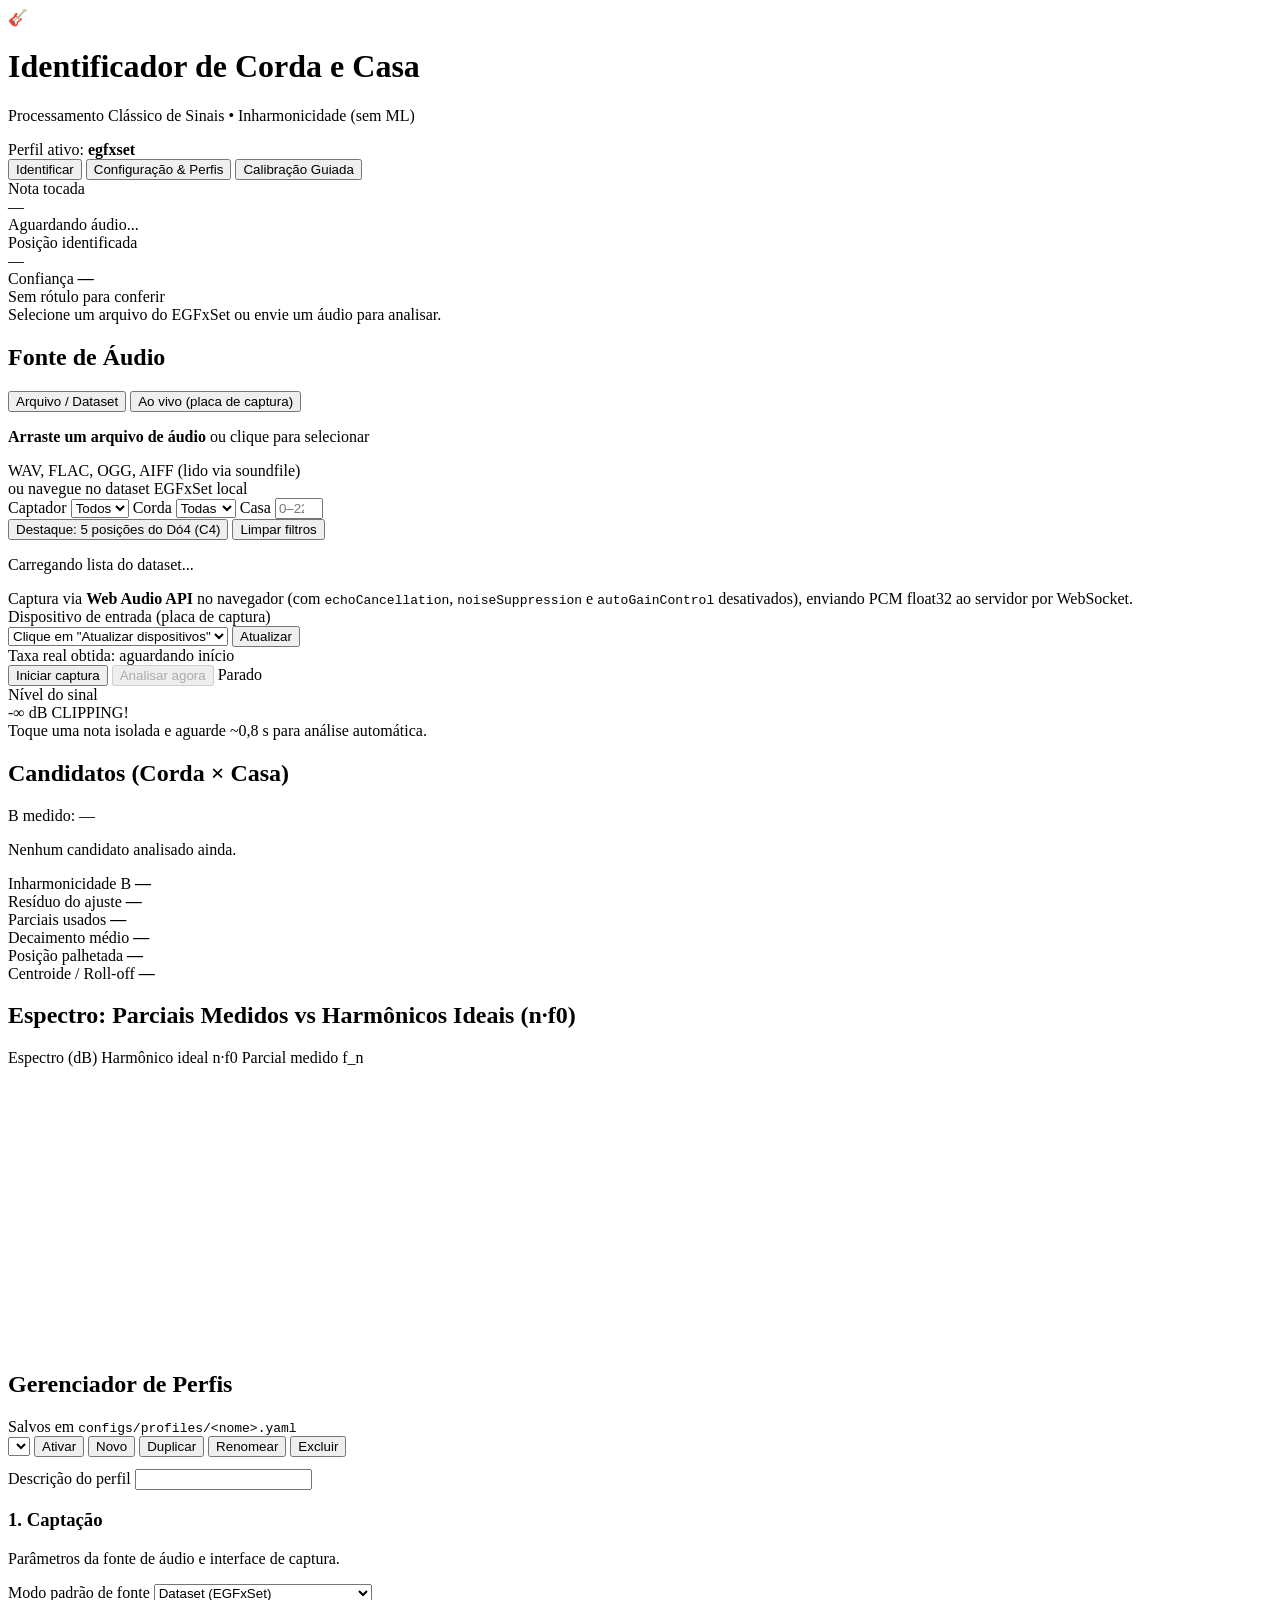
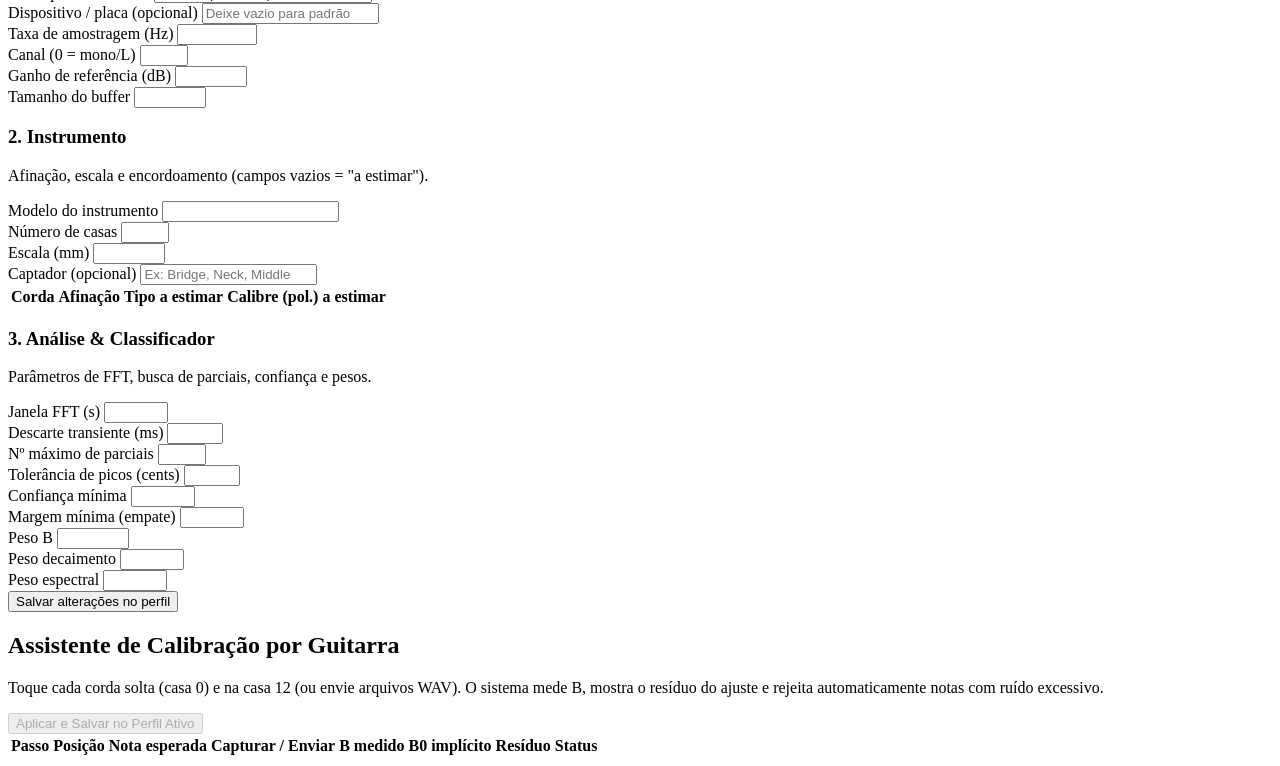
==== src/guitar_string_identifier/web/static/index.html @ 2b8374c4 "feat: implementa backend FastAPI/WebSocket e interface web em pt-BR com Web Audio API" ====
<!DOCTYPE html>
<html lang="pt-BR">
<head>
  <meta charset="UTF-8" />
  <meta name="viewport" content="width=device-width, initial-scale=1.0" />
  <title>Identificador de Corda e Casa de Guitarra</title>
  <link rel="stylesheet" href="/static/styles.css" />
</head>
<body>
  <header class="topbar">
    <div class="brand">
      <div class="brand-icon">🎸</div>
      <div>
        <h1>Identificador de Corda e Casa</h1>
        <p class="subtitle">Processamento Clássico de Sinais • Inharmonicidade (sem ML)</p>
      </div>
    </div>

    <div class="topbar-right">
      <div class="active-profile-pill" title="Perfil de guitarra atualmente ativo">
        <span class="pill-label">Perfil ativo:</span>
        <strong id="activeProfileBadge">egfxset</strong>
        <span id="calibrationBadge" class="cal-dot" title="Status da calibração"></span>
      </div>

      <nav class="tabs" role="tablist">
        <button class="tab-btn active" data-tab="identify" role="tab">Identificar</button>
        <button class="tab-btn" data-tab="config" role="tab">Configuração &amp; Perfis</button>
        <button class="tab-btn" data-tab="calibrate" role="tab">Calibração Guiada</button>
      </nav>
    </div>
  </header>

  <main class="container">
    <!-- ==================== ABA 1: IDENTIFICAR ==================== -->
    <section id="tab-identify" class="tab-panel active">
      <!-- Quadro grande e central de resultado -->
      <div class="hero-card" id="resultHero">
        <div class="hero-main">
          <div class="hero-note-wrap">
            <span class="hero-label">Nota tocada</span>
            <div class="hero-note" id="resNote">—</div>
            <div class="hero-f0" id="resF0">Aguardando áudio...</div>
          </div>

          <div class="hero-pos-wrap">
            <span class="hero-label">Posição identificada</span>
            <div class="hero-position" id="resPosition">—</div>
            <div class="confidence-wrap">
              <div class="confidence-header">
                <span>Confiança</span>
                <strong id="resConfidenceText">—</strong>
              </div>
              <div class="progress-bar">
                <div class="progress-fill" id="resConfidenceBar" style="width: 0%"></div>
              </div>
            </div>
          </div>
        </div>

        <!-- Conferência de acerto (Ground Truth) -->
        <div class="gt-box gt-neutral" id="gtBox">
          <div class="gt-status" id="gtStatus">Sem rótulo para conferir</div>
          <div class="gt-details" id="gtDetails">
            Selecione um arquivo do EGFxSet ou envie um áudio para analisar.
          </div>
        </div>
      </div>

      <!-- Grid principal: Entrada à esquerda, Candidatos + Espectro à direita -->
      <div class="grid-two">
        <!-- Painel de entrada -->
        <div class="card">
          <div class="card-header">
            <h2>Fonte de Áudio</h2>
            <div class="mode-switch">
              <button class="mode-btn active" data-mode="file">Arquivo / Dataset</button>
              <button class="mode-btn" data-mode="live">Ao vivo (placa de captura)</button>
            </div>
          </div>

          <!-- Modo Arquivo / Dataset -->
          <div id="mode-file" class="mode-panel active">
            <div class="upload-zone" id="uploadZone">
              <input type="file" id="audioFileInput" accept=".wav,.flac,.ogg,.aiff,.aif,audio/*" hidden />
              <p><strong>Arraste um arquivo de áudio</strong> ou clique para selecionar</p>
              <span class="hint">WAV, FLAC, OGG, AIFF (lido via soundfile)</span>
            </div>

            <div class="divider"><span>ou navegue no dataset EGFxSet local</span></div>

            <div class="dataset-controls">
              <div class="filter-row">
                <label>
                  Captador
                  <select id="filterPickup">
                    <option value="">Todos</option>
                  </select>
                </label>
                <label>
                  Corda
                  <select id="filterString">
                    <option value="">Todas</option>
                    <option value="1">1 (E4)</option>
                    <option value="2">2 (B3)</option>
                    <option value="3">3 (G3)</option>
                    <option value="4">4 (D3)</option>
                    <option value="5">5 (A2)</option>
                    <option value="6">6 (E2)</option>
                  </select>
                </label>
                <label>
                  Casa
                  <input type="number" id="filterFret" min="0" max="22" placeholder="0–22" />
                </label>
              </div>
              <div class="quick-actions">
                <button type="button" class="btn btn-secondary btn-sm" id="btnShowC4">
                  Destaque: 5 posições do Dó4 (C4)
                </button>
                <button type="button" class="btn btn-ghost btn-sm" id="btnClearFilters">
                  Limpar filtros
                </button>
                <span class="dataset-count" id="datasetCount"></span>
              </div>
            </div>

            <div class="dataset-list" id="datasetList">
              <p class="muted">Carregando lista do dataset...</p>
            </div>
          </div>

          <!-- Modo Ao Vivo -->
          <div id="mode-live" class="mode-panel">
            <div class="info-banner">
              Captura via <strong>Web Audio API</strong> no navegador (com
              <code>echoCancellation</code>, <code>noiseSuppression</code> e
              <code>autoGainControl</code> desativados), enviando PCM float32 ao servidor por WebSocket.
            </div>

            <div class="form-group">
              <label for="audioDeviceSelect">Dispositivo de entrada (placa de captura)</label>
              <div class="inline-row">
                <select id="audioDeviceSelect">
                  <option value="">Clique em "Atualizar dispositivos"</option>
                </select>
                <button type="button" class="btn btn-secondary" id="btnRefreshDevices">
                  Atualizar
                </button>
              </div>
              <span class="hint" id="liveSampleRateInfo">Taxa real obtida: aguardando início</span>
            </div>

            <div class="live-controls">
              <button type="button" class="btn btn-primary" id="btnLiveToggle">
                Iniciar captura
              </button>
              <button type="button" class="btn btn-secondary" id="btnLiveAnalyzeNow" disabled>
                Analisar agora
              </button>
              <span class="live-status" id="liveStatus">Parado</span>
            </div>

            <div class="meter-card">
              <div class="meter-header">
                <span>Nível do sinal</span>
                <div>
                  <span id="meterDb">-∞ dB</span>
                  <span id="clippingBadge" class="clip-badge hidden">CLIPPING!</span>
                </div>
              </div>
              <div class="meter-track">
                <div class="meter-fill" id="meterFill" style="width: 0%"></div>
              </div>
              <span class="hint">Toque uma nota isolada e aguarde ~0,8 s para análise automática.</span>
            </div>
          </div>
        </div>

        <!-- Painel de Candidatos e Características -->
        <div class="card">
          <div class="card-header">
            <h2>Candidatos (Corda × Casa)</h2>
            <span class="hint" id="bSummary">B medido: —</span>
          </div>

          <div id="candidatesList" class="candidates-list">
            <p class="muted">Nenhum candidato analisado ainda.</p>
          </div>

          <div class="features-grid" id="featuresGrid">
            <div class="feat-item">
              <span class="feat-label">Inharmonicidade B</span>
              <strong id="featB">—</strong>
            </div>
            <div class="feat-item">
              <span class="feat-label">Resíduo do ajuste</span>
              <strong id="featRes">—</strong>
            </div>
            <div class="feat-item">
              <span class="feat-label">Parciais usados</span>
              <strong id="featPartials">—</strong>
            </div>
            <div class="feat-item">
              <span class="feat-label">Decaimento médio</span>
              <strong id="featDecay">—</strong>
            </div>
            <div class="feat-item">
              <span class="feat-label">Posição palhetada</span>
              <strong id="featPluck">—</strong>
            </div>
            <div class="feat-item">
              <span class="feat-label">Centroide / Roll-off</span>
              <strong id="featSpectral">—</strong>
            </div>
          </div>
        </div>
      </div>

      <!-- Gráfico de espectro -->
      <div class="card">
        <div class="card-header">
          <h2>Espectro: Parciais Medidos vs Harmônicos Ideais (n·f0)</h2>
          <div class="legend">
            <span class="legend-item"><i class="dot dot-spec"></i> Espectro (dB)</span>
            <span class="legend-item"><i class="dot dot-ideal"></i> Harmônico ideal n·f0</span>
            <span class="legend-item"><i class="dot dot-meas"></i> Parcial medido f_n</span>
          </div>
        </div>
        <canvas id="spectrumCanvas" width="1100" height="280"></canvas>
      </div>
    </section>

    <!-- ==================== ABA 2: CONFIGURAÇÃO & PERFIS ==================== -->
    <section id="tab-config" class="tab-panel">
      <div class="card">
        <div class="card-header">
          <h2>Gerenciador de Perfis</h2>
          <span class="hint">Salvos em <code>configs/profiles/&lt;nome&gt;.yaml</code></span>
        </div>

        <div class="profile-toolbar">
          <select id="profileSelect"></select>
          <button type="button" class="btn btn-primary" id="btnActivateProfile">Ativar</button>
          <button type="button" class="btn btn-secondary" id="btnNewProfile">Novo</button>
          <button type="button" class="btn btn-secondary" id="btnDuplicateProfile">Duplicar</button>
          <button type="button" class="btn btn-secondary" id="btnRenameProfile">Renomear</button>
          <button type="button" class="btn btn-danger" id="btnDeleteProfile">Excluir</button>
        </div>

        <div class="form-group" style="margin-top: 12px">
          <label for="cfgDescription">Descrição do perfil</label>
          <input type="text" id="cfgDescription" />
        </div>
      </div>

      <form id="configForm" class="config-grid">
        <!-- Bloco 1: Captação -->
        <div class="card">
          <h3>1. Captação</h3>
          <p class="hint">Parâmetros da fonte de áudio e interface de captura.</p>

          <div class="form-group">
            <label for="cfgSourceMode">Modo padrão de fonte</label>
            <select id="cfgSourceMode">
              <option value="dataset">Dataset (EGFxSet)</option>
              <option value="file">Arquivo local</option>
              <option value="live_browser">Ao vivo (navegador / Web Audio)</option>
              <option value="live_server">Ao vivo (servidor / sounddevice)</option>
            </select>
          </div>

          <div class="form-group">
            <label for="cfgDeviceName">Dispositivo / placa (opcional)</label>
            <input type="text" id="cfgDeviceName" placeholder="Deixe vazio para padrão" />
          </div>

          <div class="form-row-2">
            <div class="form-group">
              <label for="cfgSampleRate">Taxa de amostragem (Hz)</label>
              <input type="number" id="cfgSampleRate" min="8000" max="192000" step="1000" required />
            </div>
            <div class="form-group">
              <label for="cfgChannel">Canal (0 = mono/L)</label>
              <input type="number" id="cfgChannel" min="0" max="32" required />
            </div>
          </div>

          <div class="form-row-2">
            <div class="form-group">
              <label for="cfgGain">Ganho de referência (dB)</label>
              <input type="number" id="cfgGain" min="-60" max="60" step="0.5" required />
            </div>
            <div class="form-group">
              <label for="cfgBufferSize">Tamanho do buffer</label>
              <input type="number" id="cfgBufferSize" min="256" max="65536" step="256" required />
            </div>
          </div>
        </div>

        <!-- Bloco 2: Instrumento -->
        <div class="card">
          <h3>2. Instrumento</h3>
          <p class="hint">Afinação, escala e encordoamento (campos vazios = "a estimar").</p>

          <div class="form-group">
            <label for="cfgModelName">Modelo do instrumento</label>
            <input type="text" id="cfgModelName" required />
          </div>

          <div class="form-row-2">
            <div class="form-group">
              <label for="cfgNumFrets">Número de casas</label>
              <input type="number" id="cfgNumFrets" min="12" max="27" required />
            </div>
            <div class="form-group">
              <label for="cfgScaleMm">Escala (mm)</label>
              <input type="number" id="cfgScaleMm" min="500" max="800" step="0.5" required />
            </div>
          </div>

          <div class="form-group">
            <label for="cfgPickup">Captador (opcional)</label>
            <input type="text" id="cfgPickup" placeholder="Ex: Bridge, Neck, Middle" />
          </div>

          <div class="strings-table-wrap">
            <table class="strings-table">
              <thead>
                <tr>
                  <th>Corda</th>
                  <th>Afinação</th>
                  <th>Tipo <span class="badge-est">a estimar</span></th>
                  <th>Calibre (pol.) <span class="badge-est">a estimar</span></th>
                </tr>
              </thead>
              <tbody id="cfgStringsBody"></tbody>
            </table>
          </div>
        </div>

        <!-- Bloco 3: Análise -->
        <div class="card">
          <h3>3. Análise &amp; Classificador</h3>
          <p class="hint">Parâmetros de FFT, busca de parciais, confiança e pesos.</p>

          <div class="form-row-2">
            <div class="form-group">
              <label for="cfgWindowSec">Janela FFT (s)</label>
              <input type="number" id="cfgWindowSec" min="0.2" max="3.0" step="0.05" required />
            </div>
            <div class="form-group">
              <label for="cfgTransientMs">Descarte transiente (ms)</label>
              <input type="number" id="cfgTransientMs" min="0" max="300" step="5" required />
            </div>
          </div>

          <div class="form-row-2">
            <div class="form-group">
              <label for="cfgMaxPartials">Nº máximo de parciais</label>
              <input type="number" id="cfgMaxPartials" min="4" max="25" required />
            </div>
            <div class="form-group">
              <label for="cfgPeakTol">Tolerância de picos (cents)</label>
              <input type="number" id="cfgPeakTol" min="5" max="120" step="1" required />
            </div>
          </div>

          <div class="form-row-2">
            <div class="form-group">
              <label for="cfgMinConf">Confiança mínima</label>
              <input type="number" id="cfgMinConf" min="0" max="1" step="0.05" required />
            </div>
            <div class="form-group">
              <label for="cfgMinMargin">Margem mínima (empate)</label>
              <input type="number" id="cfgMinMargin" min="0" max="1" step="0.02" required />
            </div>
          </div>

          <div class="form-row-3">
            <div class="form-group">
              <label for="cfgWeightB">Peso B</label>
              <input type="number" id="cfgWeightB" min="0" max="10" step="0.05" required />
            </div>
            <div class="form-group">
              <label for="cfgWeightDecay">Peso decaimento</label>
              <input type="number" id="cfgWeightDecay" min="0" max="5" step="0.05" required />
            </div>
            <div class="form-group">
              <label for="cfgWeightSpec">Peso espectral</label>
              <input type="number" id="cfgWeightSpec" min="0" max="2" step="0.01" required />
            </div>
          </div>

          <div class="cal-summary-box" id="cfgCalibrationSummary"></div>

          <div class="form-actions">
            <button type="submit" class="btn btn-primary">Salvar alterações no perfil</button>
            <span id="cfgSaveFeedback" class="feedback-msg"></span>
          </div>
        </div>
      </form>
    </section>

    <!-- ==================== ABA 3: CALIBRAÇÃO GUIADA ==================== -->
    <section id="tab-calibrate" class="tab-panel">
      <div class="card">
        <div class="card-header">
          <div>
            <h2>Assistente de Calibração por Guitarra</h2>
            <p class="hint">
              Toque cada corda solta (casa 0) e na casa 12 (ou envie arquivos WAV). O sistema mede B,
              mostra o resíduo do ajuste e rejeita automaticamente notas com ruído excessivo.
            </p>
          </div>
          <div class="cal-header-actions">
            <button type="button" class="btn btn-primary" id="btnApplyCalibration" disabled>
              Aplicar e Salvar no Perfil Ativo
            </button>
          </div>
        </div>

        <div id="calFeedback" class="feedback-banner hidden"></div>

        <div class="cal-table-wrap">
          <table class="cal-table">
            <thead>
              <tr>
                <th>Passo</th>
                <th>Posição</th>
                <th>Nota esperada</th>
                <th>Capturar / Enviar</th>
                <th>B medido</th>
                <th>B0 implícito</th>
                <th>Resíduo</th>
                <th>Status</th>
              </tr>
            </thead>
            <tbody id="calStepsBody"></tbody>
          </table>
        </div>
      </div>
    </section>
  </main>

  <script src="/static/app.js"></script>
</body>
</html>
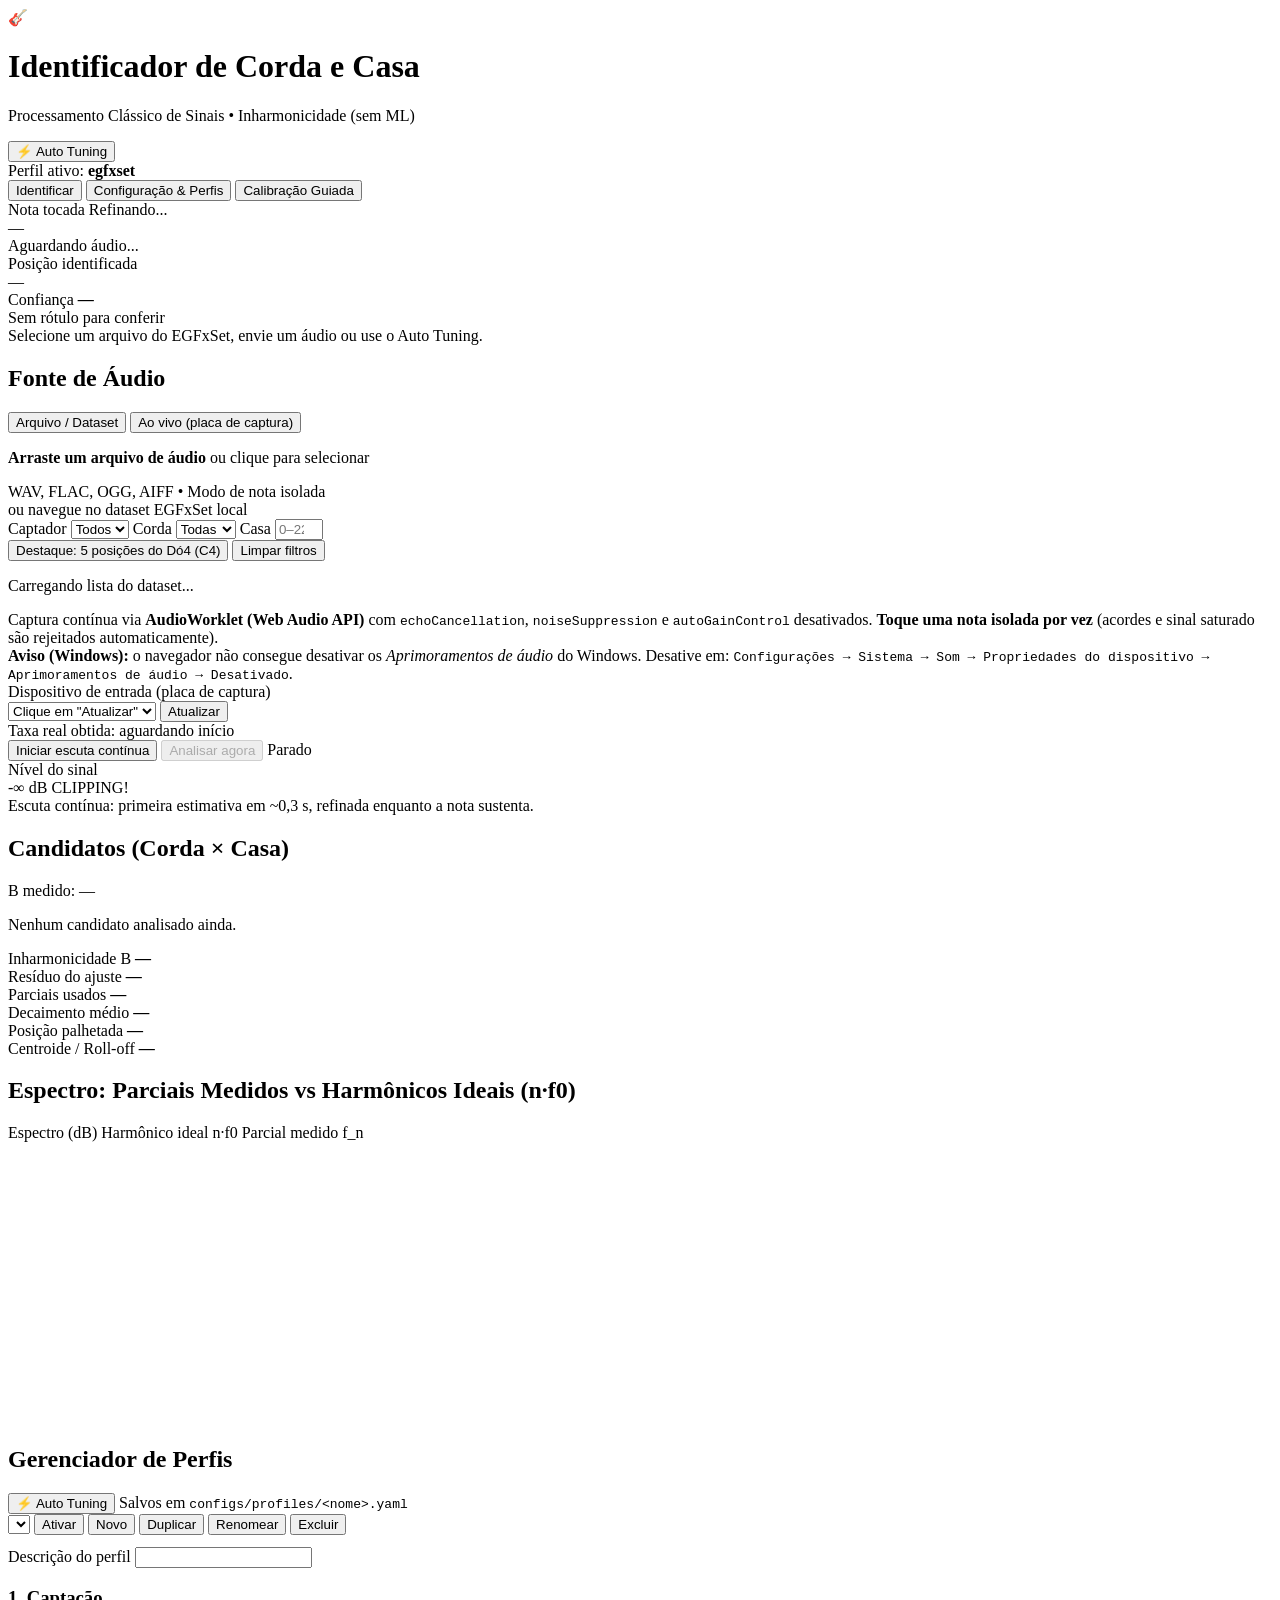
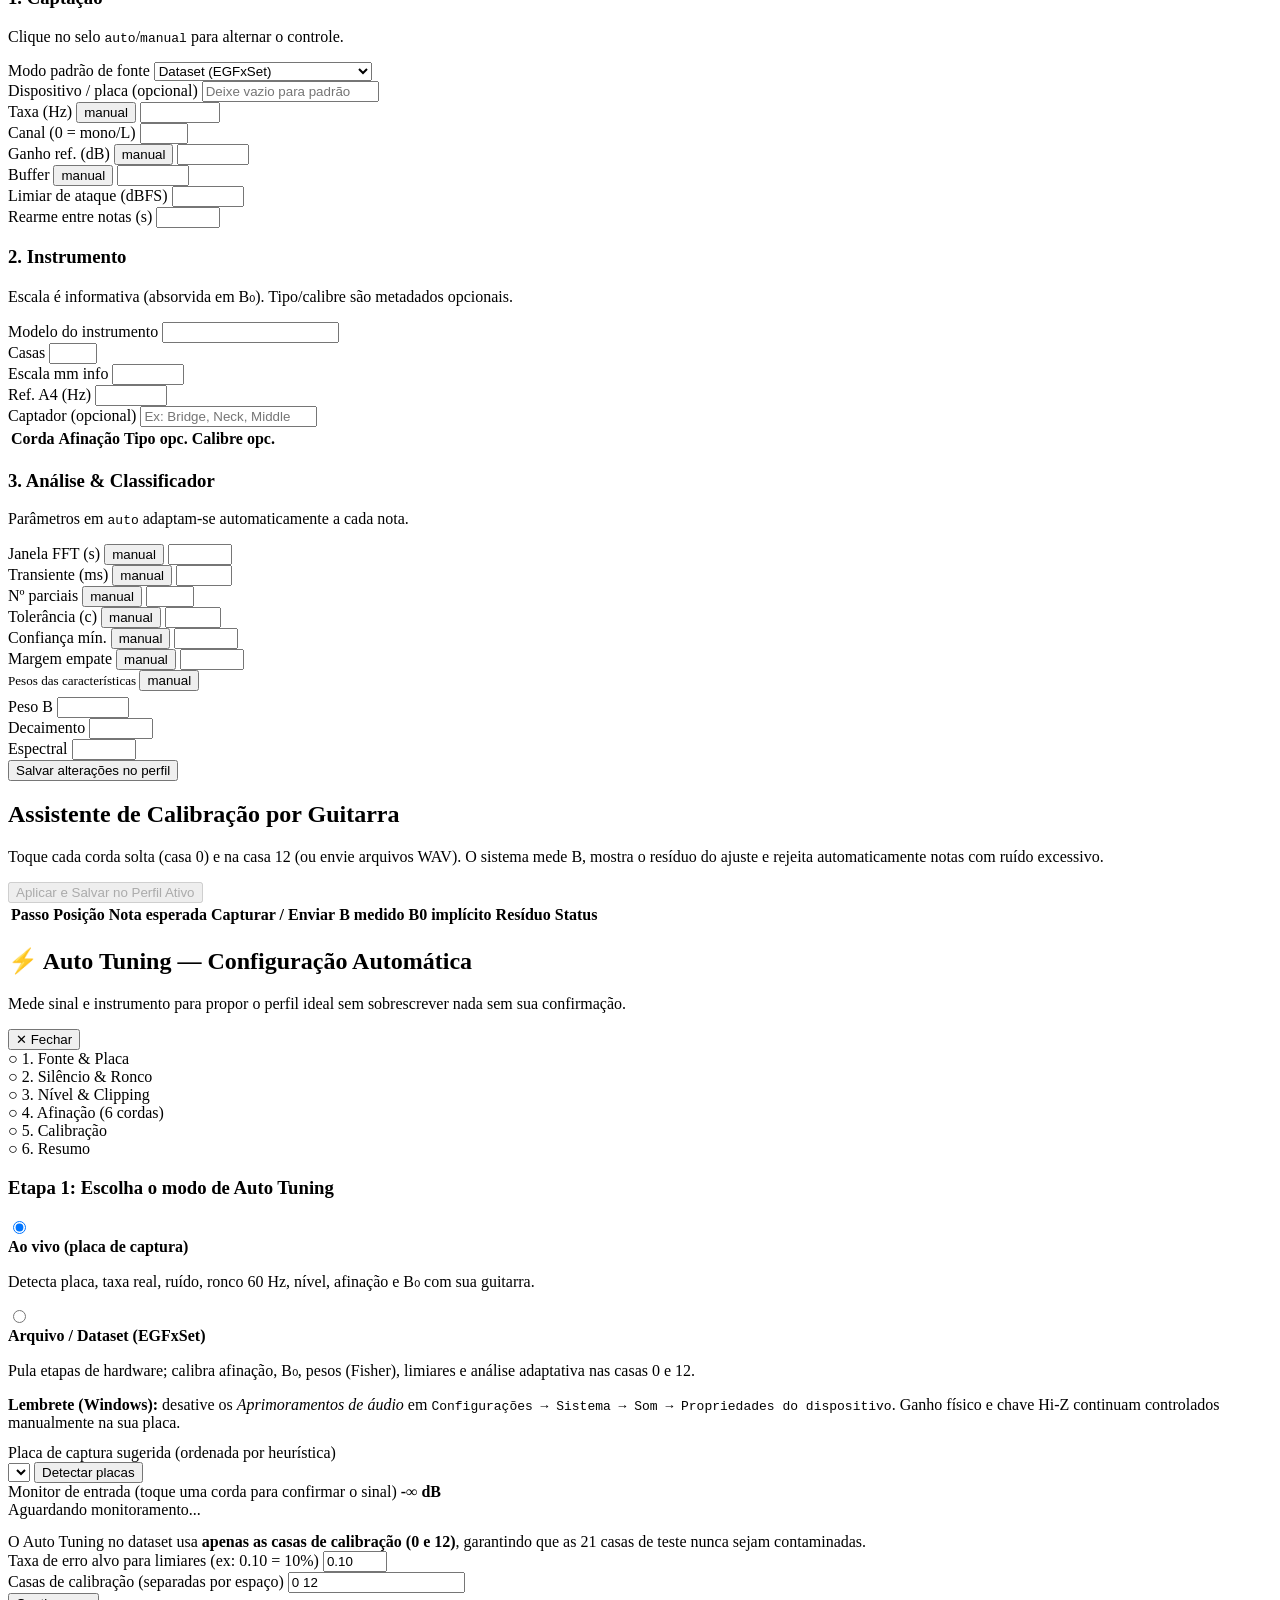
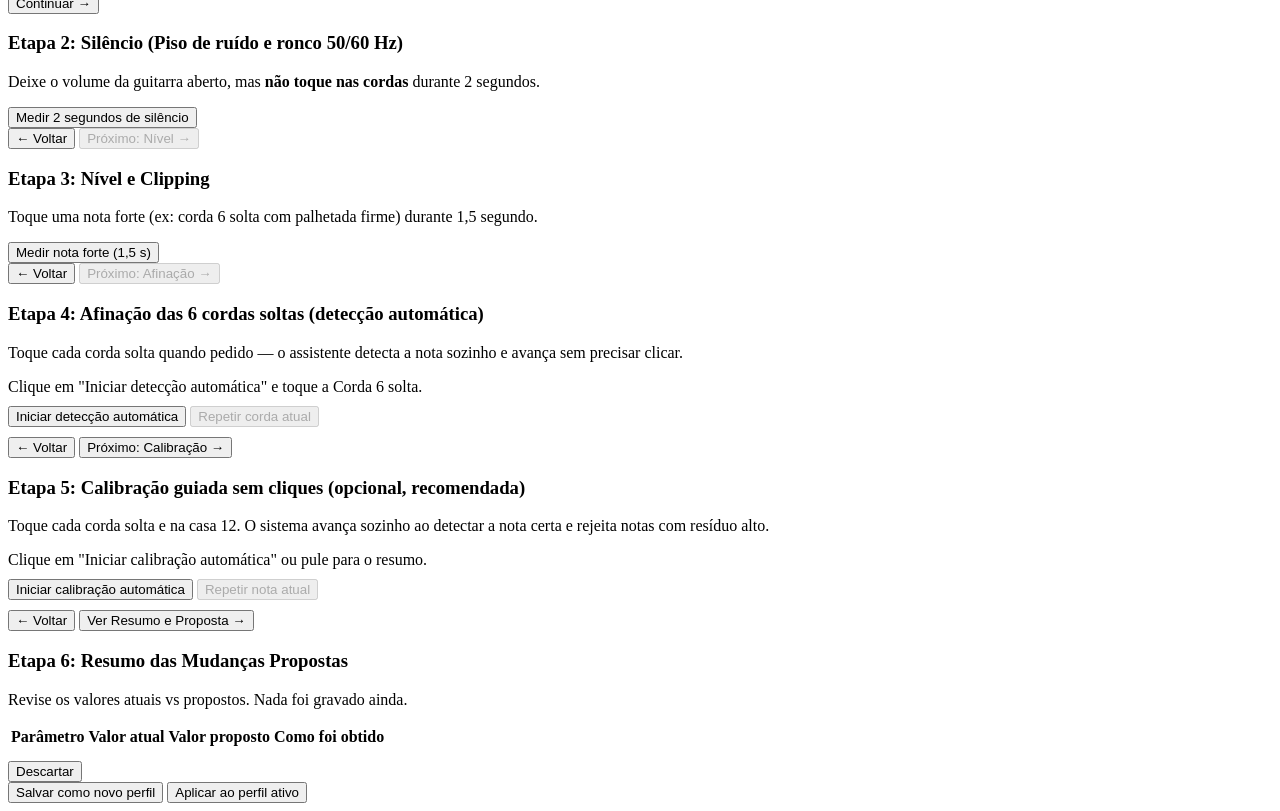
==== commit 1d297b42: "feat: adiciona endpoints REST/WebSocket de Auto Tuning, AudioWorklet, assistente na UI e testes sint" ====
--- a/src/guitar_string_identifier/web/static/index.html
+++ b/src/guitar_string_identifier/web/static/index.html
@@ -17,6 +17,10 @@
     </div>
 
     <div class="topbar-right">
+      <button type="button" class="btn btn-autotune" id="btnOpenAutoTuneTop">
+        ⚡ Auto Tuning
+      </button>
+
       <div class="active-profile-pill" title="Perfil de guitarra atualmente ativo">
         <span class="pill-label">Perfil ativo:</span>
         <strong id="activeProfileBadge">egfxset</strong>
@@ -34,11 +38,16 @@
   <main class="container">
     <!-- ==================== ABA 1: IDENTIFICAR ==================== -->
     <section id="tab-identify" class="tab-panel active">
+      <!-- Alerta de entrada ruim (acorde / clipping) -->
+      <div class="alert-banner hidden" id="inputWarningBanner"></div>
+
       <!-- Quadro grande e central de resultado -->
       <div class="hero-card" id="resultHero">
         <div class="hero-main">
           <div class="hero-note-wrap">
-            <span class="hero-label">Nota tocada</span>
+            <span class="hero-label">
+              Nota tocada <span id="provisionalBadge" class="prov-badge hidden">Refinando...</span>
+            </span>
             <div class="hero-note" id="resNote">—</div>
             <div class="hero-f0" id="resF0">Aguardando áudio...</div>
           </div>
@@ -62,7 +71,7 @@
         <div class="gt-box gt-neutral" id="gtBox">
           <div class="gt-status" id="gtStatus">Sem rótulo para conferir</div>
           <div class="gt-details" id="gtDetails">
-            Selecione um arquivo do EGFxSet ou envie um áudio para analisar.
+            Selecione um arquivo do EGFxSet, envie um áudio ou use o Auto Tuning.
           </div>
         </div>
       </div>
@@ -84,7 +93,7 @@
             <div class="upload-zone" id="uploadZone">
               <input type="file" id="audioFileInput" accept=".wav,.flac,.ogg,.aiff,.aif,audio/*" hidden />
               <p><strong>Arraste um arquivo de áudio</strong> ou clique para selecionar</p>
-              <span class="hint">WAV, FLAC, OGG, AIFF (lido via soundfile)</span>
+              <span class="hint">WAV, FLAC, OGG, AIFF • Modo de nota isolada</span>
             </div>
 
             <div class="divider"><span>ou navegue no dataset EGFxSet local</span></div>
@@ -133,16 +142,23 @@
           <!-- Modo Ao Vivo -->
           <div id="mode-live" class="mode-panel">
             <div class="info-banner">
-              Captura via <strong>Web Audio API</strong> no navegador (com
+              Captura contínua via <strong>AudioWorklet (Web Audio API)</strong> com
               <code>echoCancellation</code>, <code>noiseSuppression</code> e
-              <code>autoGainControl</code> desativados), enviando PCM float32 ao servidor por WebSocket.
+              <code>autoGainControl</code> desativados. <strong>Toque uma nota isolada por vez</strong>
+              (acordes e sinal saturado são rejeitados automaticamente).
+            </div>
+
+            <div class="warn-banner">
+              <strong>Aviso (Windows):</strong> o navegador não consegue desativar os
+              <em>Aprimoramentos de áudio</em> do Windows. Desative em:
+              <code>Configurações → Sistema → Som → Propriedades do dispositivo → Aprimoramentos de áudio → Desativado</code>.
             </div>
 
             <div class="form-group">
               <label for="audioDeviceSelect">Dispositivo de entrada (placa de captura)</label>
               <div class="inline-row">
                 <select id="audioDeviceSelect">
-                  <option value="">Clique em "Atualizar dispositivos"</option>
+                  <option value="">Clique em "Atualizar"</option>
                 </select>
                 <button type="button" class="btn btn-secondary" id="btnRefreshDevices">
                   Atualizar
@@ -153,7 +169,7 @@
 
             <div class="live-controls">
               <button type="button" class="btn btn-primary" id="btnLiveToggle">
-                Iniciar captura
+                Iniciar escuta contínua
               </button>
               <button type="button" class="btn btn-secondary" id="btnLiveAnalyzeNow" disabled>
                 Analisar agora
@@ -172,7 +188,9 @@
               <div class="meter-track">
                 <div class="meter-fill" id="meterFill" style="width: 0%"></div>
               </div>
-              <span class="hint">Toque uma nota isolada e aguarde ~0,8 s para análise automática.</span>
+              <span class="hint">
+                Escuta contínua: primeira estimativa em ~0,3 s, refinada enquanto a nota sustenta.
+              </span>
             </div>
           </div>
         </div>
@@ -236,7 +254,12 @@
       <div class="card">
         <div class="card-header">
           <h2>Gerenciador de Perfis</h2>
-          <span class="hint">Salvos em <code>configs/profiles/&lt;nome&gt;.yaml</code></span>
+          <div class="inline-row">
+            <button type="button" class="btn btn-autotune btn-sm" id="btnOpenAutoTuneConfig">
+              ⚡ Auto Tuning
+            </button>
+            <span class="hint">Salvos em <code>configs/profiles/&lt;nome&gt;.yaml</code></span>
+          </div>
         </div>
 
         <div class="profile-toolbar">
@@ -258,7 +281,7 @@
         <!-- Bloco 1: Captação -->
         <div class="card">
           <h3>1. Captação</h3>
-          <p class="hint">Parâmetros da fonte de áudio e interface de captura.</p>
+          <p class="hint">Clique no selo <code>auto</code>/<code>manual</code> para alternar o controle.</p>
 
           <div class="form-group">
             <label for="cfgSourceMode">Modo padrão de fonte</label>
@@ -277,7 +300,12 @@
 
           <div class="form-row-2">
             <div class="form-group">
-              <label for="cfgSampleRate">Taxa de amostragem (Hz)</label>
+              <label for="cfgSampleRate">
+                <span class="label-with-mode">
+                  Taxa (Hz)
+                  <button type="button" class="mode-pill" data-mode-key="sample_rate">manual</button>
+                </span>
+              </label>
               <input type="number" id="cfgSampleRate" min="8000" max="192000" step="1000" required />
             </div>
             <div class="form-group">
@@ -288,34 +316,61 @@
 
           <div class="form-row-2">
             <div class="form-group">
-              <label for="cfgGain">Ganho de referência (dB)</label>
+              <label for="cfgGain">
+                <span class="label-with-mode">
+                  Ganho ref. (dB)
+                  <button type="button" class="mode-pill" data-mode-key="reference_gain_db">manual</button>
+                </span>
+              </label>
               <input type="number" id="cfgGain" min="-60" max="60" step="0.5" required />
             </div>
             <div class="form-group">
-              <label for="cfgBufferSize">Tamanho do buffer</label>
+              <label for="cfgBufferSize">
+                <span class="label-with-mode">
+                  Buffer
+                  <button type="button" class="mode-pill" data-mode-key="buffer_size">manual</button>
+                </span>
+              </label>
               <input type="number" id="cfgBufferSize" min="256" max="65536" step="256" required />
             </div>
           </div>
+
+          <div class="form-row-2">
+            <div class="form-group">
+              <label for="cfgOnsetDb">Limiar de ataque (dBFS)</label>
+              <input type="number" id="cfgOnsetDb" min="-90" max="-3" step="0.5" required />
+            </div>
+            <div class="form-group">
+              <label for="cfgRearmSec">Rearme entre notas (s)</label>
+              <input type="number" id="cfgRearmSec" min="0.05" max="2.0" step="0.05" required />
+            </div>
+          </div>
+
+          <div class="hint" id="cfgNoiseHumInfo"></div>
         </div>
 
         <!-- Bloco 2: Instrumento -->
         <div class="card">
           <h3>2. Instrumento</h3>
-          <p class="hint">Afinação, escala e encordoamento (campos vazios = "a estimar").</p>
+          <p class="hint">Escala é informativa (absorvida em B₀). Tipo/calibre são metadados opcionais.</p>
 
           <div class="form-group">
             <label for="cfgModelName">Modelo do instrumento</label>
             <input type="text" id="cfgModelName" required />
           </div>
 
-          <div class="form-row-2">
-            <div class="form-group">
-              <label for="cfgNumFrets">Número de casas</label>
+          <div class="form-row-3">
+            <div class="form-group">
+              <label for="cfgNumFrets">Casas</label>
               <input type="number" id="cfgNumFrets" min="12" max="27" required />
             </div>
             <div class="form-group">
-              <label for="cfgScaleMm">Escala (mm)</label>
+              <label for="cfgScaleMm">Escala mm <span class="badge-est">info</span></label>
               <input type="number" id="cfgScaleMm" min="500" max="800" step="0.5" required />
+            </div>
+            <div class="form-group">
+              <label for="cfgA4Hz">Ref. A4 (Hz)</label>
+              <input type="number" id="cfgA4Hz" min="415" max="466" step="0.1" required />
             </div>
           </div>
 
@@ -330,8 +385,8 @@
                 <tr>
                   <th>Corda</th>
                   <th>Afinação</th>
-                  <th>Tipo <span class="badge-est">a estimar</span></th>
-                  <th>Calibre (pol.) <span class="badge-est">a estimar</span></th>
+                  <th>Tipo <span class="badge-est">opc.</span></th>
+                  <th>Calibre <span class="badge-est">opc.</span></th>
                 </tr>
               </thead>
               <tbody id="cfgStringsBody"></tbody>
@@ -342,52 +397,88 @@
         <!-- Bloco 3: Análise -->
         <div class="card">
           <h3>3. Análise &amp; Classificador</h3>
-          <p class="hint">Parâmetros de FFT, busca de parciais, confiança e pesos.</p>
+          <p class="hint">Parâmetros em <code>auto</code> adaptam-se automaticamente a cada nota.</p>
 
           <div class="form-row-2">
             <div class="form-group">
-              <label for="cfgWindowSec">Janela FFT (s)</label>
+              <label for="cfgWindowSec">
+                <span class="label-with-mode">
+                  Janela FFT (s)
+                  <button type="button" class="mode-pill" data-mode-key="window_sec">manual</button>
+                </span>
+              </label>
               <input type="number" id="cfgWindowSec" min="0.2" max="3.0" step="0.05" required />
             </div>
             <div class="form-group">
-              <label for="cfgTransientMs">Descarte transiente (ms)</label>
+              <label for="cfgTransientMs">
+                <span class="label-with-mode">
+                  Transiente (ms)
+                  <button type="button" class="mode-pill" data-mode-key="transient_ms">manual</button>
+                </span>
+              </label>
               <input type="number" id="cfgTransientMs" min="0" max="300" step="5" required />
             </div>
           </div>
 
           <div class="form-row-2">
             <div class="form-group">
-              <label for="cfgMaxPartials">Nº máximo de parciais</label>
+              <label for="cfgMaxPartials">
+                <span class="label-with-mode">
+                  Nº parciais
+                  <button type="button" class="mode-pill" data-mode-key="max_partials">manual</button>
+                </span>
+              </label>
               <input type="number" id="cfgMaxPartials" min="4" max="25" required />
             </div>
             <div class="form-group">
-              <label for="cfgPeakTol">Tolerância de picos (cents)</label>
+              <label for="cfgPeakTol">
+                <span class="label-with-mode">
+                  Tolerância (c)
+                  <button type="button" class="mode-pill" data-mode-key="peak_tolerance_cents">manual</button>
+                </span>
+              </label>
               <input type="number" id="cfgPeakTol" min="5" max="120" step="1" required />
             </div>
           </div>
 
           <div class="form-row-2">
             <div class="form-group">
-              <label for="cfgMinConf">Confiança mínima</label>
-              <input type="number" id="cfgMinConf" min="0" max="1" step="0.05" required />
-            </div>
-            <div class="form-group">
-              <label for="cfgMinMargin">Margem mínima (empate)</label>
-              <input type="number" id="cfgMinMargin" min="0" max="1" step="0.02" required />
-            </div>
-          </div>
-
+              <label for="cfgMinConf">
+                <span class="label-with-mode">
+                  Confiança mín.
+                  <button type="button" class="mode-pill" data-mode-key="min_confidence">manual</button>
+                </span>
+              </label>
+              <input type="number" id="cfgMinConf" min="0" max="1" step="0.01" required />
+            </div>
+            <div class="form-group">
+              <label for="cfgMinMargin">
+                <span class="label-with-mode">
+                  Margem empate
+                  <button type="button" class="mode-pill" data-mode-key="min_margin">manual</button>
+                </span>
+              </label>
+              <input type="number" id="cfgMinMargin" min="0" max="1" step="0.01" required />
+            </div>
+          </div>
+
+          <div class="form-group" style="margin-bottom:6px">
+            <span class="label-with-mode" style="font-size:0.82rem;color:var(--muted)">
+              Pesos das características
+              <button type="button" class="mode-pill" data-mode-key="weights">manual</button>
+            </span>
+          </div>
           <div class="form-row-3">
             <div class="form-group">
               <label for="cfgWeightB">Peso B</label>
               <input type="number" id="cfgWeightB" min="0" max="10" step="0.05" required />
             </div>
             <div class="form-group">
-              <label for="cfgWeightDecay">Peso decaimento</label>
+              <label for="cfgWeightDecay">Decaimento</label>
               <input type="number" id="cfgWeightDecay" min="0" max="5" step="0.05" required />
             </div>
             <div class="form-group">
-              <label for="cfgWeightSpec">Peso espectral</label>
+              <label for="cfgWeightSpec">Espectral</label>
               <input type="number" id="cfgWeightSpec" min="0" max="2" step="0.01" required />
             </div>
           </div>
@@ -443,6 +534,201 @@
     </section>
   </main>
 
+  <!-- ==================== MODAL ASSISTENTE AUTO TUNING ==================== -->
+  <div class="modal-backdrop hidden" id="autotuneModal">
+    <div class="modal-card">
+      <div class="modal-header">
+        <div>
+          <h2>⚡ Auto Tuning — Configuração Automática</h2>
+          <p class="hint">
+            Mede sinal e instrumento para propor o perfil ideal sem sobrescrever nada sem sua confirmação.
+          </p>
+        </div>
+        <button type="button" class="btn btn-ghost btn-sm" id="btnCloseAutoTune">✕ Fechar</button>
+      </div>
+
+      <!-- Barra de progresso e etapas -->
+      <div class="wizard-steps" id="wizardStepsBar">
+        <div class="w-step active" data-wstep="1"><span class="w-icon">○</span> 1. Fonte &amp; Placa</div>
+        <div class="w-step" data-wstep="2"><span class="w-icon">○</span> 2. Silêncio &amp; Ronco</div>
+        <div class="w-step" data-wstep="3"><span class="w-icon">○</span> 3. Nível &amp; Clipping</div>
+        <div class="w-step" data-wstep="4"><span class="w-icon">○</span> 4. Afinação (6 cordas)</div>
+        <div class="w-step" data-wstep="5"><span class="w-icon">○</span> 5. Calibração</div>
+        <div class="w-step" data-wstep="6"><span class="w-icon">○</span> 6. Resumo</div>
+      </div>
+
+      <div class="wizard-body">
+        <!-- ETAPA 1: FONTE E PLACA -->
+        <div class="w-panel active" id="wPanel-1">
+          <h3>Etapa 1: Escolha o modo de Auto Tuning</h3>
+          <div class="mode-cards">
+            <label class="mode-card">
+              <input type="radio" name="atMode" value="live" checked />
+              <div>
+                <strong>Ao vivo (placa de captura)</strong>
+                <p class="hint">Detecta placa, taxa real, ruído, ronco 60 Hz, nível, afinação e B₀ com sua guitarra.</p>
+              </div>
+            </label>
+            <label class="mode-card">
+              <input type="radio" name="atMode" value="dataset" />
+              <div>
+                <strong>Arquivo / Dataset (EGFxSet)</strong>
+                <p class="hint">Pula etapas de hardware; calibra afinação, B₀, pesos (Fisher), limiares e análise adaptativa nas casas 0 e 12.</p>
+              </div>
+            </label>
+          </div>
+
+          <div id="atLiveDeviceBox">
+            <div class="warn-banner" style="margin-top:12px">
+              <strong>Lembrete (Windows):</strong> desative os <em>Aprimoramentos de áudio</em> em
+              <code>Configurações → Sistema → Som → Propriedades do dispositivo</code>.
+              Ganho físico e chave Hi-Z continuam controlados manualmente na sua placa.
+            </div>
+            <div class="form-group" style="margin-top:12px">
+              <label for="atDeviceSelect">Placa de captura sugerida (ordenada por heurística)</label>
+              <div class="inline-row">
+                <select id="atDeviceSelect"></select>
+                <button type="button" class="btn btn-secondary" id="btnAtRefreshDevices">Detectar placas</button>
+              </div>
+            </div>
+            <div class="meter-card">
+              <div class="meter-header">
+                <span>Monitor de entrada (toque uma corda para confirmar o sinal)</span>
+                <strong id="atMonitorDb">-∞ dB</strong>
+              </div>
+              <div class="meter-track"><div class="meter-fill" id="atMonitorFill" style="width:0%"></div></div>
+              <span class="hint" id="atDeviceMeta">Aguardando monitoramento...</span>
+            </div>
+          </div>
+
+          <div id="atDatasetBox" class="hidden" style="margin-top:14px">
+            <div class="info-banner">
+              O Auto Tuning no dataset usa <strong>apenas as casas de calibração (0 e 12)</strong>,
+              garantindo que as 21 casas de teste nunca sejam contaminadas.
+            </div>
+            <div class="form-row-2">
+              <div class="form-group">
+                <label for="atTargetError">Taxa de erro alvo para limiares (ex: 0.10 = 10%)</label>
+                <input type="number" id="atTargetError" value="0.10" min="0.01" max="0.40" step="0.01" />
+              </div>
+              <div class="form-group">
+                <label for="atCalFrets">Casas de calibração (separadas por espaço)</label>
+                <input type="text" id="atCalFrets" value="0 12" />
+              </div>
+            </div>
+          </div>
+
+          <div class="wizard-actions">
+            <button type="button" class="btn btn-primary" id="btnAtStep1Next">Continuar →</button>
+          </div>
+        </div>
+
+        <!-- ETAPA 2: SILÊNCIO E RONCO -->
+        <div class="w-panel" id="wPanel-2">
+          <h3>Etapa 2: Silêncio (Piso de ruído e ronco 50/60 Hz)</h3>
+          <p class="hint">Deixe o volume da guitarra aberto, mas <strong>não toque nas cordas</strong> durante 2 segundos.</p>
+          <div class="wizard-center-box">
+            <button type="button" class="btn btn-primary" id="btnAtCaptureSilence">
+              Medir 2 segundos de silêncio
+            </button>
+            <div id="atSilenceResult" class="at-result-box hidden"></div>
+          </div>
+          <div class="wizard-actions">
+            <button type="button" class="btn btn-ghost" data-wgoto="1">← Voltar</button>
+            <button type="button" class="btn btn-primary" id="btnAtStep2Next" disabled>Próximo: Nível →</button>
+          </div>
+        </div>
+
+        <!-- ETAPA 3: NÍVEL E CLIPPING -->
+        <div class="w-panel" id="wPanel-3">
+          <h3>Etapa 3: Nível e Clipping</h3>
+          <p class="hint">Toque uma nota forte (ex: corda 6 solta com palhetada firme) durante 1,5 segundo.</p>
+          <div class="wizard-center-box">
+            <button type="button" class="btn btn-primary" id="btnAtCaptureLevel">
+              Medir nota forte (1,5 s)
+            </button>
+            <div id="atLevelResult" class="at-result-box hidden"></div>
+          </div>
+          <div class="wizard-actions">
+            <button type="button" class="btn btn-ghost" data-wgoto="2">← Voltar</button>
+            <button type="button" class="btn btn-primary" id="btnAtStep3Next" disabled>Próximo: Afinação →</button>
+          </div>
+        </div>
+
+        <!-- ETAPA 4: AFINAÇÃO DAS 6 CORDAS (SEM CLIQUES) -->
+        <div class="w-panel" id="wPanel-4">
+          <h3>Etapa 4: Afinação das 6 cordas soltas (detecção automática)</h3>
+          <p class="hint">
+            Toque cada corda solta quando pedido — o assistente detecta a nota sozinho e avança sem precisar clicar.
+          </p>
+          <div class="at-prompt-box" id="atTuningPrompt">
+            Clique em "Iniciar detecção automática" e toque a Corda 6 solta.
+          </div>
+          <div class="inline-row" style="margin:10px 0">
+            <button type="button" class="btn btn-primary" id="btnAtStartTuning">Iniciar detecção automática</button>
+            <button type="button" class="btn btn-secondary" id="btnAtRepeatTuning" disabled>Repetir corda atual</button>
+          </div>
+          <div id="atTuningTableWrap"></div>
+          <div id="atTuningPresetBanner" class="info-banner hidden" style="margin-top:10px"></div>
+          <div class="wizard-actions">
+            <button type="button" class="btn btn-ghost" data-wgoto="3">← Voltar</button>
+            <button type="button" class="btn btn-primary" id="btnAtStep4Next">Próximo: Calibração →</button>
+          </div>
+        </div>
+
+        <!-- ETAPA 5: CALIBRAÇÃO GUIADA SEM CLIQUES (OPCIONAL) -->
+        <div class="w-panel" id="wPanel-5">
+          <h3>Etapa 5: Calibração guiada sem cliques (opcional, recomendada)</h3>
+          <p class="hint">
+            Toque cada corda solta e na casa 12. O sistema avança sozinho ao detectar a nota certa e rejeita notas com resíduo alto.
+          </p>
+          <div class="at-prompt-box" id="atCalPrompt">
+            Clique em "Iniciar calibração automática" ou pule para o resumo.
+          </div>
+          <div class="inline-row" style="margin:10px 0">
+            <button type="button" class="btn btn-primary" id="btnAtStartCal">Iniciar calibração automática</button>
+            <button type="button" class="btn btn-secondary" id="btnAtRepeatCal" disabled>Repetir nota atual</button>
+          </div>
+          <div id="atCalProgressList" class="at-cal-grid"></div>
+          <div class="wizard-actions">
+            <button type="button" class="btn btn-ghost" data-wgoto="4">← Voltar</button>
+            <button type="button" class="btn btn-primary" id="btnAtStep5Next">Ver Resumo e Proposta →</button>
+          </div>
+        </div>
+
+        <!-- ETAPA 6: RESUMO E CONFIRMAÇÃO -->
+        <div class="w-panel" id="wPanel-6">
+          <h3>Etapa 6: Resumo das Mudanças Propostas</h3>
+          <p class="hint">Revise os valores atuais vs propostos. Nada foi gravado ainda.</p>
+
+          <div id="atWarningsBox" class="warn-banner hidden" style="margin:10px 0"></div>
+
+          <div class="cal-table-wrap" style="max-height:310px;overflow-y:auto;margin:12px 0">
+            <table class="cal-table">
+              <thead>
+                <tr>
+                  <th>Parâmetro</th>
+                  <th>Valor atual</th>
+                  <th>Valor proposto</th>
+                  <th>Como foi obtido</th>
+                </tr>
+              </thead>
+              <tbody id="atSummaryTableBody"></tbody>
+            </table>
+          </div>
+
+          <div class="wizard-actions">
+            <button type="button" class="btn btn-ghost" id="btnAtDiscard">Descartar</button>
+            <div class="inline-row">
+              <button type="button" class="btn btn-secondary" id="btnAtSaveAsNew">Salvar como novo perfil</button>
+              <button type="button" class="btn btn-primary" id="btnAtApplyActive">Aplicar ao perfil ativo</button>
+            </div>
+          </div>
+        </div>
+      </div>
+    </div>
+  </div>
+
   <script src="/static/app.js"></script>
 </body>
 </html>
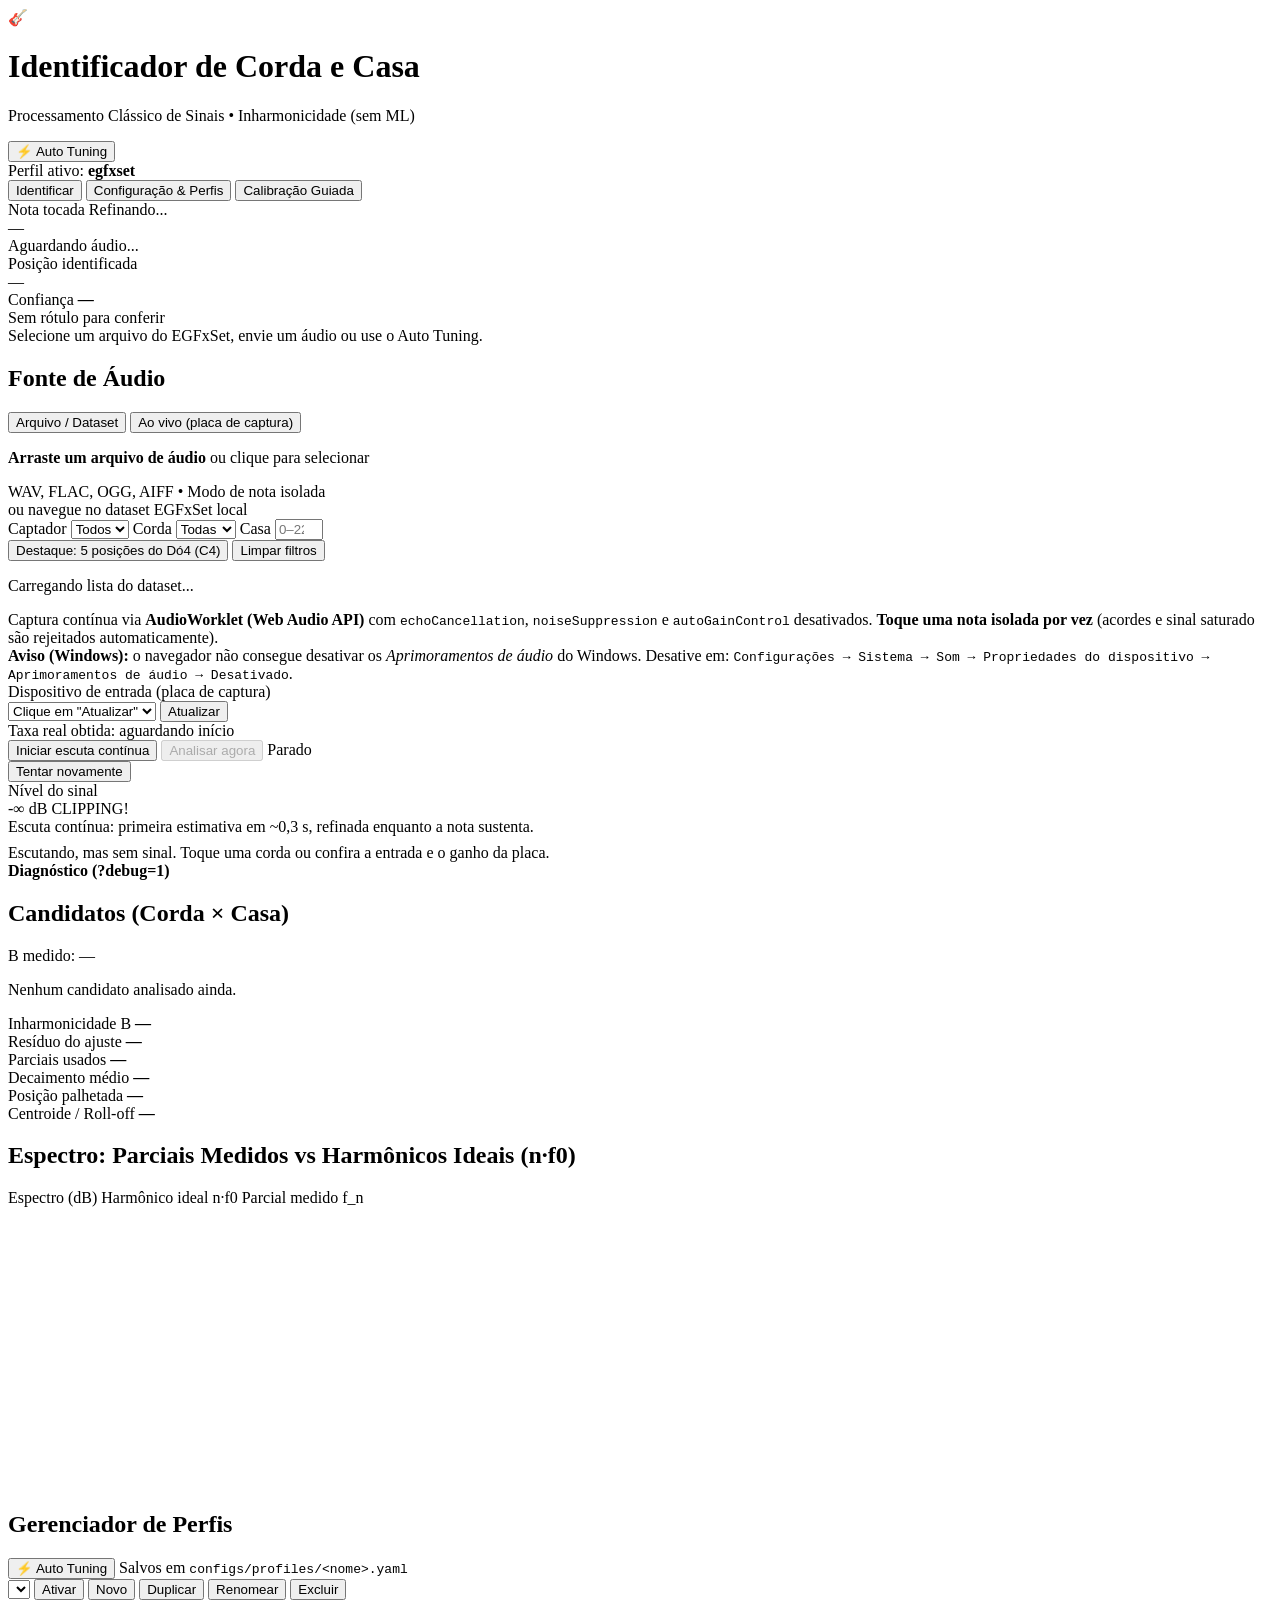
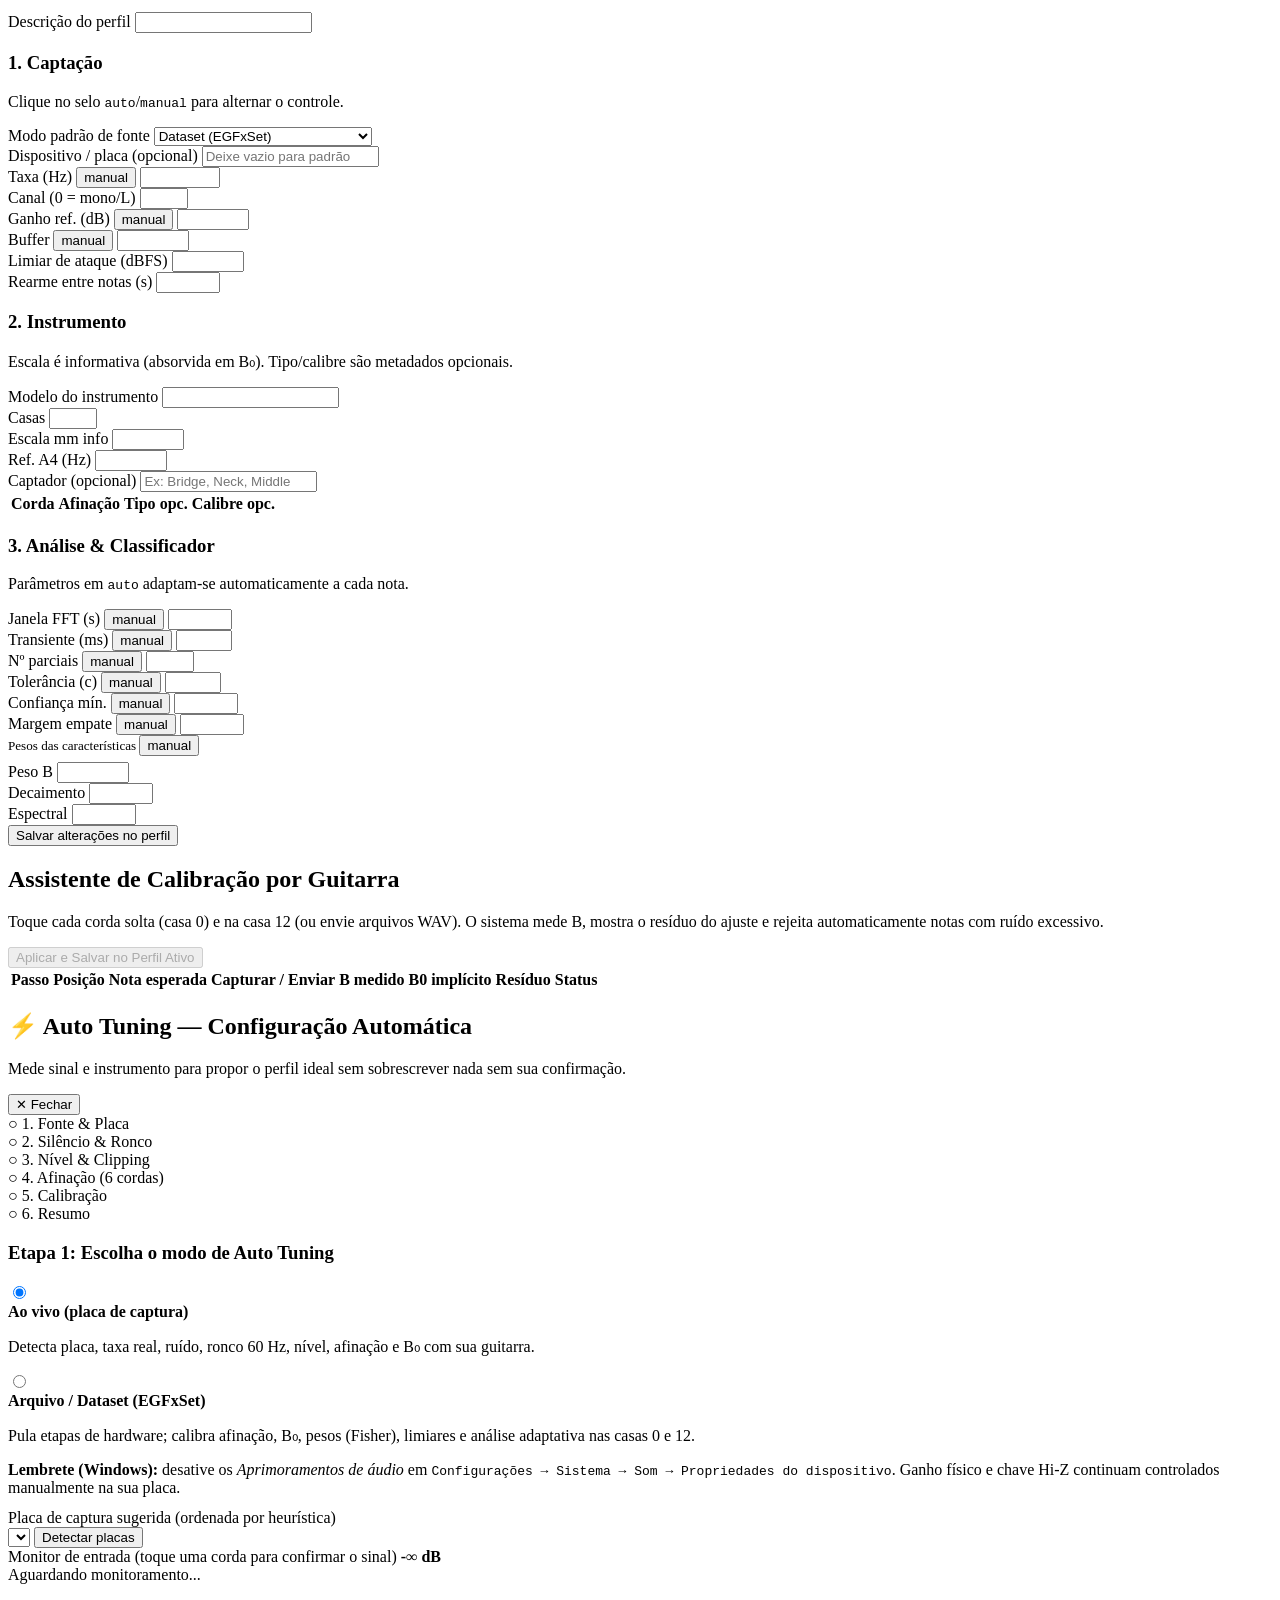
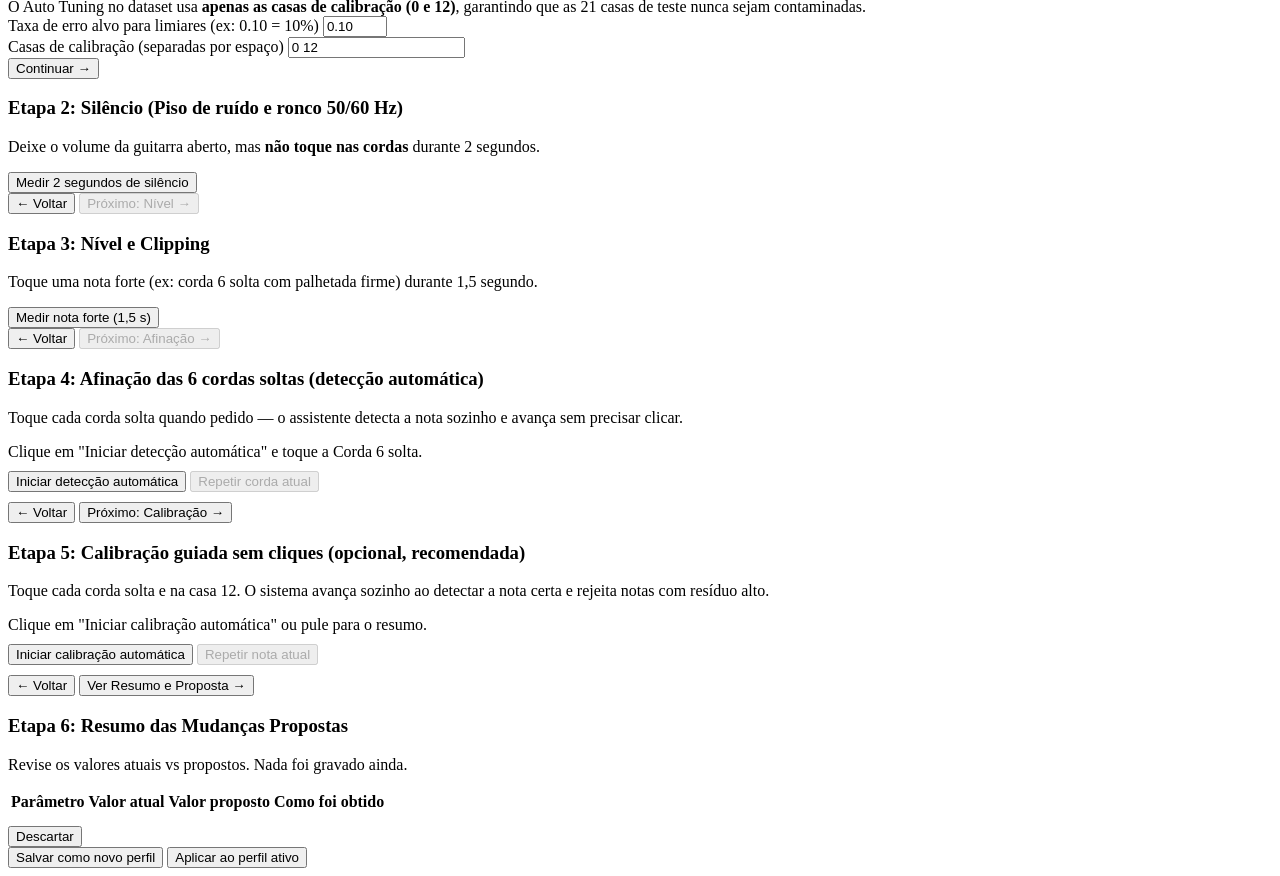
==== commit 424fbfcf: "fix(web): eliminate ws.onopen race condition and add explicit live state machine Open AudioWorklet c" ====
--- a/src/guitar_string_identifier/web/static/index.html
+++ b/src/guitar_string_identifier/web/static/index.html
@@ -1,10 +1,15 @@
 <!DOCTYPE html>
+<!--
+  Interface Web do NotesId (Identificador de Corda e Casa de Guitarra).
+  Estrutura em 3 abas principais (Identificar, Configuração & Perfis, Calibração Guiada)
+  mais o modal passo a passo do assistente Auto Tuning.
+-->
 <html lang="pt-BR">
 <head>
   <meta charset="UTF-8" />
   <meta name="viewport" content="width=device-width, initial-scale=1.0" />
   <title>Identificador de Corda e Casa de Guitarra</title>
-  <link rel="stylesheet" href="/static/styles.css" />
+  <link rel="stylesheet" href="/static/styles.css?v=2" />
 </head>
 <body>
   <header class="topbar">
@@ -174,7 +179,17 @@
               <button type="button" class="btn btn-secondary" id="btnLiveAnalyzeNow" disabled>
                 Analisar agora
               </button>
-              <span class="live-status" id="liveStatus">Parado</span>
+              <span class="live-status-wrap" id="liveStatusWrap">
+                <span class="status-dot" id="liveStatusDot"></span>
+                <span class="live-status" id="liveStatus">Parado</span>
+              </span>
+            </div>
+
+            <div class="live-error-box hidden" id="liveErrorBox">
+              <span id="liveErrorText"></span>
+              <button type="button" class="btn btn-secondary btn-sm" id="btnLiveRetry">
+                Tentar novamente
+              </button>
             </div>
 
             <div class="meter-card">
@@ -188,9 +203,17 @@
               <div class="meter-track">
                 <div class="meter-fill" id="meterFill" style="width: 0%"></div>
               </div>
-              <span class="hint">
+              <span class="hint" id="liveMeterHint">
                 Escuta contínua: primeira estimativa em ~0,3 s, refinada enquanto a nota sustenta.
               </span>
+              <div class="warn-banner hidden" id="liveNoSignalHint" style="margin-top:8px;margin-bottom:0">
+                Escutando, mas sem sinal. Toque uma corda ou confira a entrada e o ganho da placa.
+              </div>
+            </div>
+
+            <div class="debug-panel hidden" id="liveDebugPanel">
+              <strong>Diagnóstico (?debug=1)</strong>
+              <pre id="liveDebugPre"></pre>
             </div>
           </div>
         </div>
@@ -729,6 +752,6 @@
     </div>
   </div>
 
-  <script src="/static/app.js"></script>
+  <script src="/static/app.js?v=2"></script>
 </body>
 </html>
